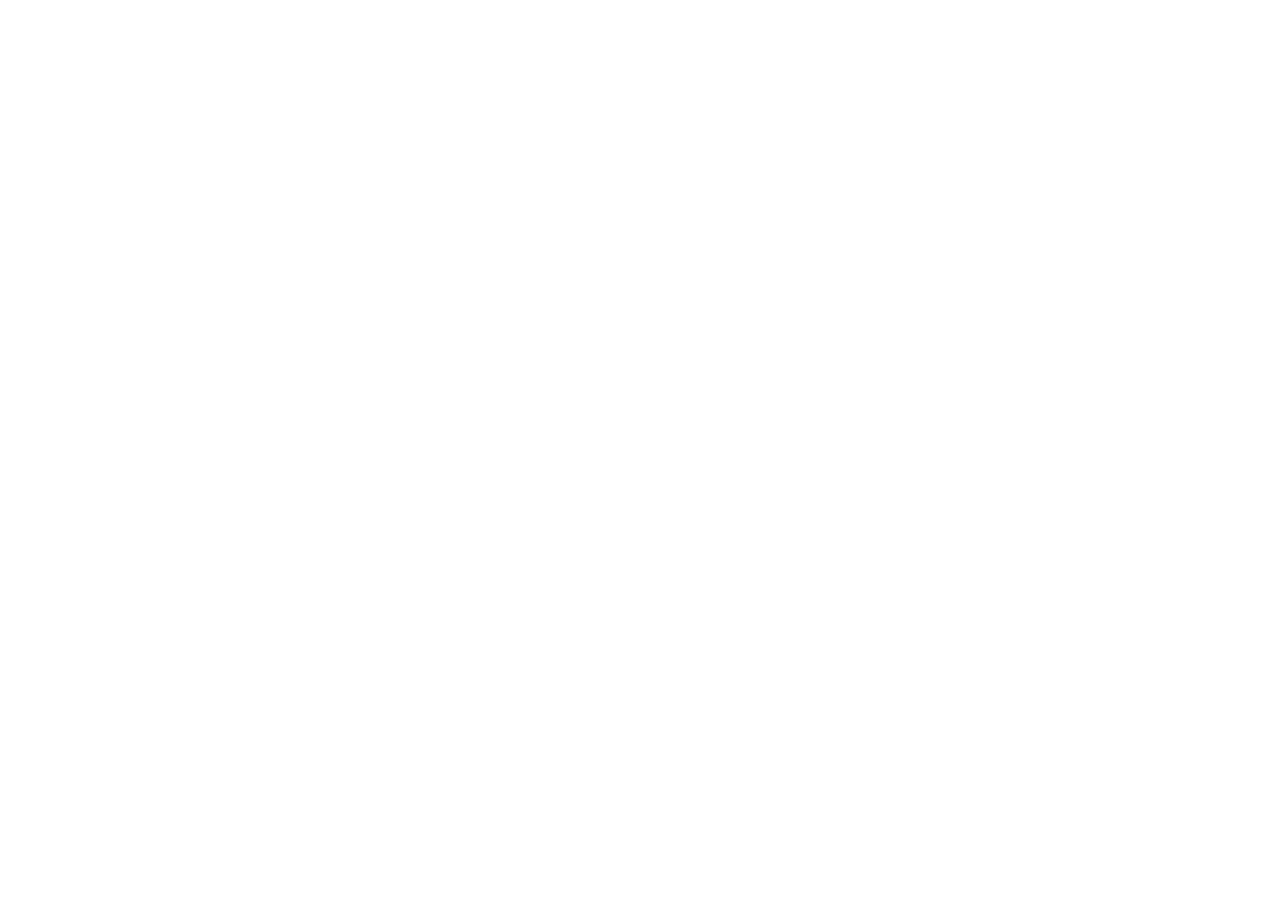
==== app/index.html @ 1f7e9471 "-set up module -link angular and route" ====
<!DOCTYPE html>
<html lang="en" ng-app="OWMApp">
<head>
	<meta charset="UTF-8">
	<title>Open Weather Map</title>
</head>
<body>
	<div ng-view></div>
	<script src="bower_components/angular/angular.js"></script>
	<script src="bower_components/angular-route/angular-route.js"></script>
	<script src="owm-app.js"></script>

</body>
</html>
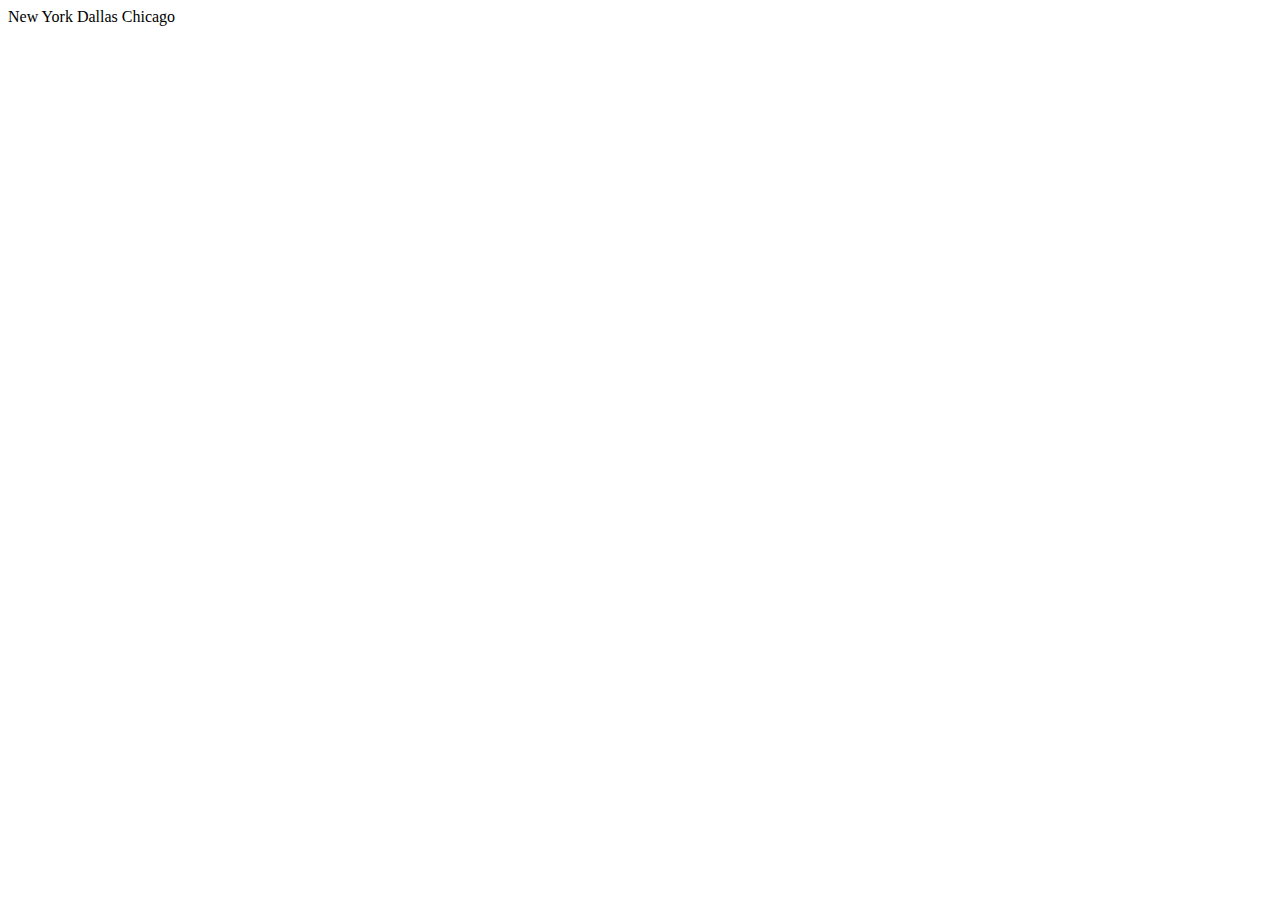
==== commit 34126a76: "-add routes and resolve" ====
--- a/app/index.html
+++ b/app/index.html
@@ -5,7 +5,12 @@
 	<title>Open Weather Map</title>
 </head>
 <body>
+	<a ng-href="#/cities/New York">New York</a>
+    <a ng-href="#/cities/Dallas">Dallas</a>
+    <a ng-href="#/cities/Chicago">Chicago</a>
+    
 	<div ng-view></div>
+
 	<script src="bower_components/angular/angular.js"></script>
 	<script src="bower_components/angular-route/angular-route.js"></script>
 	<script src="owm-app.js"></script>
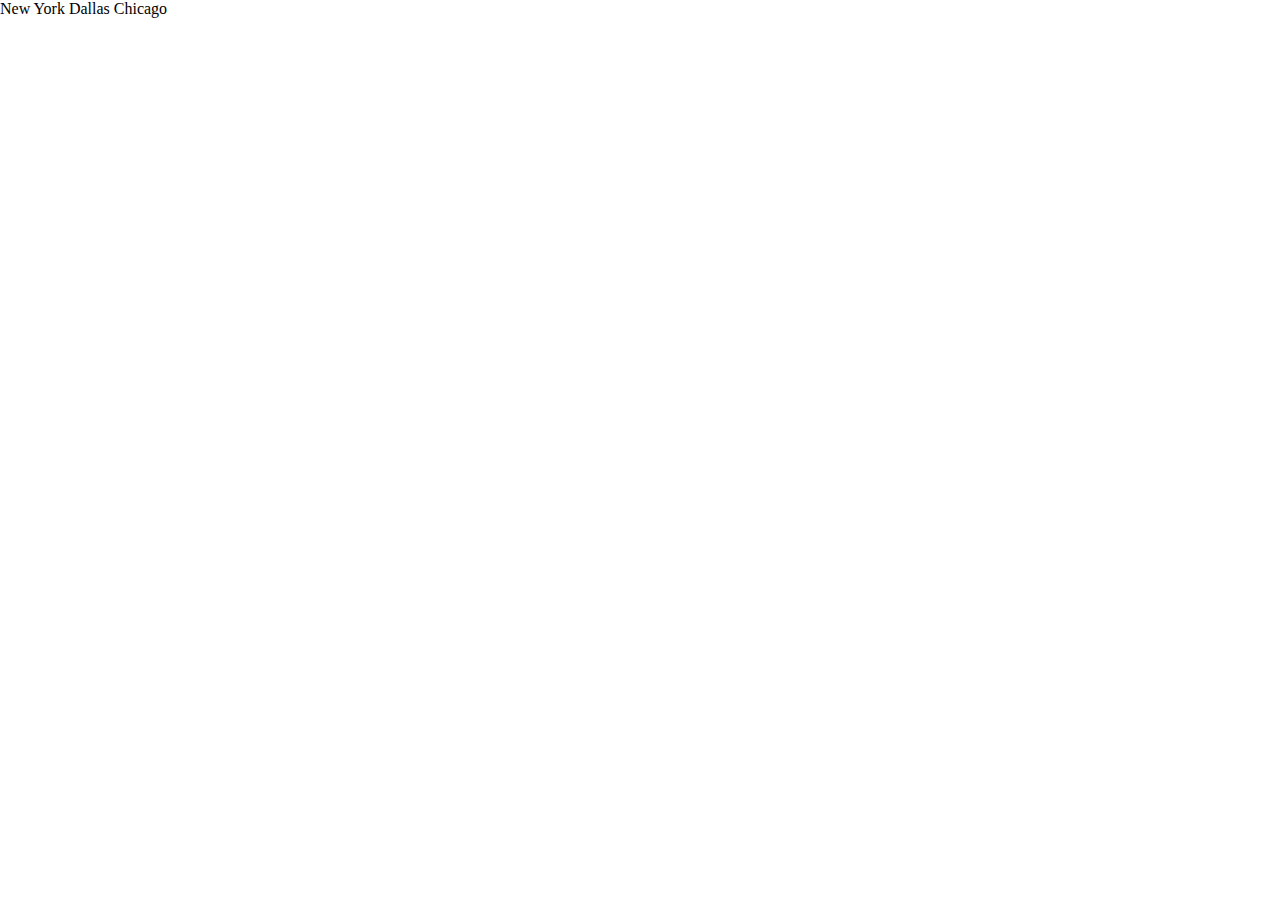
==== commit 69d0669b: "-add ngAnimate and use it to animate between route changes" ====
--- a/app/index.html
+++ b/app/index.html
@@ -3,16 +3,20 @@
 <head>
 	<meta charset="UTF-8">
 	<title>Open Weather Map</title>
+	<link rel="stylesheet" href="owm-app.css">
 </head>
-<body>
+<body ng-class="{loading: isLoading}">
 	<a ng-href="#/cities/New York">New York</a>
     <a ng-href="#/cities/Dallas">Dallas</a>
     <a ng-href="#/cities/Chicago">Chicago</a>
     
-	<div ng-view></div>
+    <div class="animate-view-container">
+		<div ng-view class="animate-view"></div>
+	</div>
 
 	<script src="bower_components/angular/angular.js"></script>
 	<script src="bower_components/angular-route/angular-route.js"></script>
+	<script src="bower_components/angular-animate/angular-animate.js"></script>
 	<script src="owm-app.js"></script>
 
 </body>
--- a/app/owm-app.css
+++ b/app/owm-app.css
@@ -0,0 +1,43 @@
+body, html {
+	margin: 0;
+	padding: 0;
+	position: relative;
+	height: 100%;	
+}
+.loading {
+	position: relative;
+	height: 100%;
+}
+
+.loading:before {
+	position: absolute;
+	content: "";
+	left: 0;
+	right: 0;
+	bottom: 0;
+	top: 0;
+	z-index: 1000;
+	background: rgba(255, 255, 255, 0.9) no-repeat center center;
+	background-image: url('loading-animation.gif');
+}
+
+.animate-view-container {
+	position: relative;
+	min-height: 100%;
+}
+
+.animate-view.ng-enter,
+.animate-view.ng-leave {
+	transition: 1s linear all;
+	position: absolute;
+	left: 0;
+	right: 0;
+	bottom: 0;
+	top: 0;
+	background: #eee;
+}
+
+.animate-view.ng-enter{ opacity: 0; z-index: 100;}
+.animate-view.ng-enter.ng-enter-active { opacity: 1; }
+.animate-view.ng-leave {opacity: 1; z-index: 99;}
+.animate-view.ng-leave.ng-leave-active { opacity: 0; }